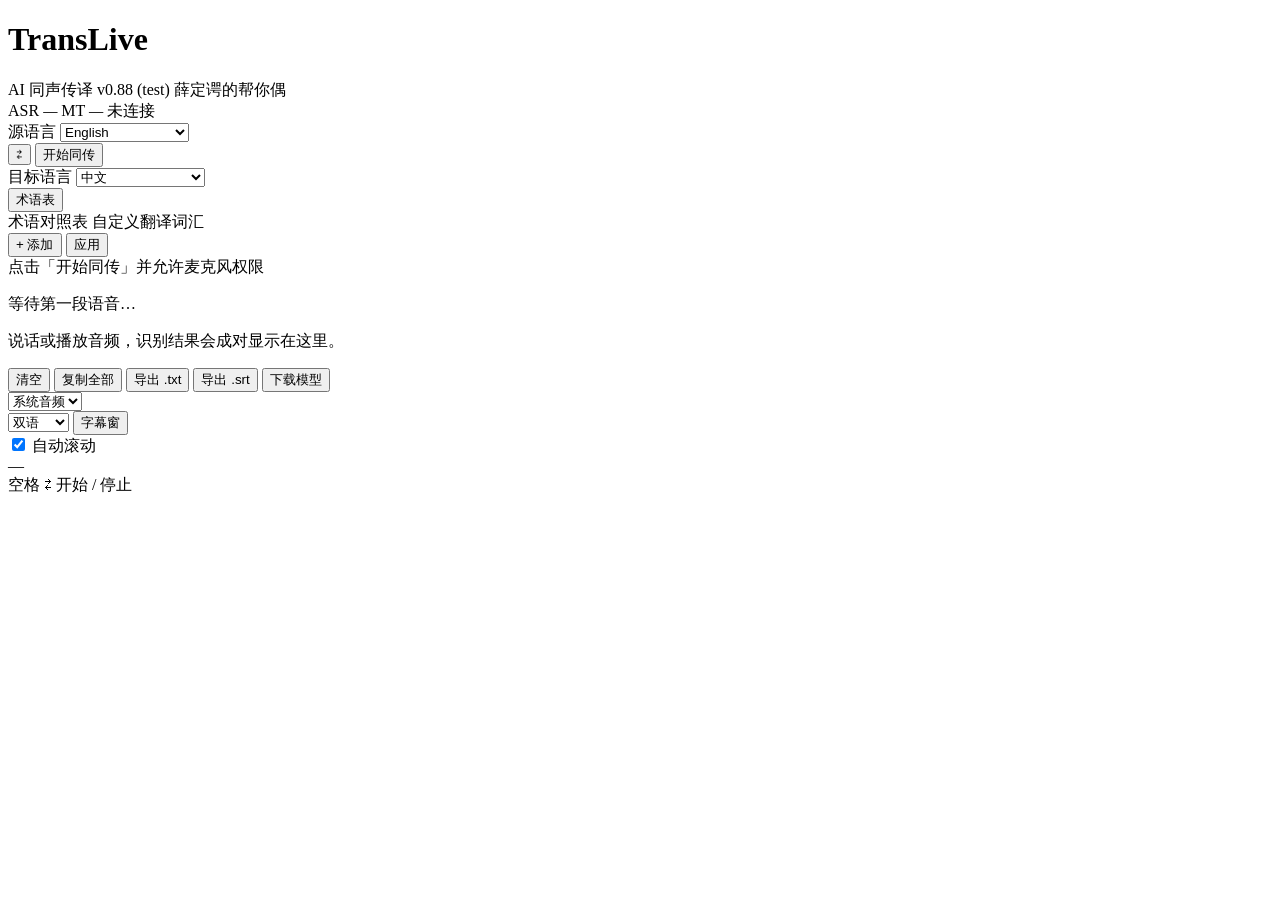
==== web/index.html @ 5a8c9900 "Add files via upload" ====
<!DOCTYPE html>
<html lang="zh-CN">
<head>
    <meta charset="UTF-8">
    <meta name="viewport" content="width=device-width, initial-scale=1.0">
    <title>TransLive 0.88 (test) · AI 同声传译</title>
    <link rel="stylesheet" href="/assets/style.css">
</head>
<body>
    <div id="app">
        <header>
            <div class="brand">
                <h1>TransLive</h1>
                <span class="tagline">AI 同声传译</span>
                <span class="version-pill" id="versionPill">v0.88 (test)</span>
                <span class="credit-line" id="creditLine">薛定谔的帮你偶</span>
            </div>
            <div class="badges">
                <span class="badge" id="asrBadge" title="ASR 模型">ASR <em>—</em></span>
                <span class="badge" id="mtBadge"  title="MT 模型">MT <em>—</em></span>
                <span class="status" id="status">未连接</span>
            </div>
        </header>

        <section class="controls">
            <div class="control-group">
                <label>源语言</label>
                <select id="sourceLang">
                    <option value="en" selected>English</option>
                    <option value="zh">中文</option>
                    <option value="ja">日本語</option>
                    <option value="ko">한국어</option>
                    <option value="de">Deutsch</option>
                    <option value="fr">Français</option>
                    <option value="es">Español</option>
                    <option value="ru">Русский</option>
                    <option value="ar">العربية</option>
                    <option value="pt">Português</option>
                    <option value="it">Italiano</option>
                    <option value="th">ไทย</option>
                    <option value="vi">Tiếng Việt</option>
                    <option value="id">Bahasa Indonesia</option>
                    <option value="hi">हिन्दी</option>
                    <option value="tr">Türkçe</option>
                    <option value="pl">Polski</option>
                    <option value="cs">Čeština</option>
                    <option value="nl">Nederlands</option>
                </select>
            </div>

            <div class="control-center">
                <button id="swapLang" class="btn-icon-only" title="交换语言" aria-label="交换语言">⇄</button>
                <button id="toggleBtn" class="btn-primary">
                    <span class="btn-icon" aria-hidden="true"></span>
                    <span class="btn-label">开始同传</span>
                </button>
            </div>

            <div class="control-group">
                <label>目标语言</label>
                <select id="targetLang">
                    <option value="zh" selected>中文</option>
                    <option value="en">English</option>
                    <option value="ja">日本語</option>
                    <option value="ko">한국어</option>
                    <option value="de">Deutsch</option>
                    <option value="fr">Français</option>
                    <option value="es">Español</option>
                    <option value="ru">Русский</option>
                    <option value="ar">العربية</option>
                    <option value="pt">Português</option>
                    <option value="it">Italiano</option>
                    <option value="th">ไทย</option>
                    <option value="vi">Tiếng Việt</option>
                    <option value="id">Bahasa Indonesia</option>
                    <option value="hi">हिन्दी</option>
                    <option value="tr">Türkçe</option>
                    <option value="pl">Polski</option>
                    <option value="cs">Čeština</option>
                    <option value="nl">Nederlands</option>
                </select>
            </div>
        </section>

        <!-- 术语表面板 -->
        <section class="glossary-section">
            <button id="glossaryToggle" class="btn-secondary glossary-toggle-btn" title="设置术语表">
                术语表
            </button>
            <div class="glossary-panel" id="glossaryPanel">
                <div class="glossary-header">
                    <span>术语对照表</span>
                    <span class="muted">自定义翻译词汇</span>
                </div>
                <div class="glossary-rows" id="glossaryRows"></div>
                <div class="glossary-actions">
                    <button id="glossaryAddBtn" class="btn-secondary">+ 添加</button>
                    <button id="glossaryApplyBtn" class="btn-primary glossary-apply-btn">应用</button>
                </div>
            </div>
        </section>

        <section class="meter-row">
            <div class="meter" id="meter" aria-hidden="true">
                <div class="meter-bar" id="meterBar"></div>
            </div>
            <span class="hint" id="hint">点击「开始同传」并允许麦克风权限</span>
        </section>

        <main class="transcript" id="transcript" tabindex="0">
            <div class="empty-state" id="emptyState">
                <div class="empty-icon"></div>
                <p>等待第一段语音…</p>
                <p class="muted">说话或播放音频，识别结果会成对显示在这里。</p>
            </div>
        </main>

        <button class="jump-pill" id="jumpPill" hidden>↓ 跳到最新</button>

        <footer>
            <div class="footer-left">
                <button id="clearBtn"  class="btn-secondary">清空</button>
                <button id="copyBtn"   class="btn-secondary">复制全部</button>
                <button id="exportTxt" class="btn-secondary">导出 .txt</button>
                <button id="exportSrt" class="btn-secondary">导出 .srt</button>
                <button id="modelDownloadBtn" class="btn-secondary">下载模型</button>
                <div class="audio-source-controls">
                    <select id="audioSource" class="footer-select audio-source-select" title="音频输入" aria-label="音频输入">
                        <option value="system" selected>系统音频</option>
                        <option value="mic">麦克风</option>
                    </select>
                </div>
                <div class="subtitle-controls">
                    <select id="subtitleMode" class="footer-select" title="字幕显示模式" aria-label="字幕显示模式">
                        <option value="bilingual" selected>双语</option>
                        <option value="translation">仅译文</option>
                    </select>
                    <button id="subtitleWindowBtn" class="btn-secondary">字幕窗</button>
                </div>
                <label class="toggle">
                    <input type="checkbox" id="autoScroll" checked>
                    <span>自动滚动</span>
                </label>
            </div>
            <div class="footer-right" id="stats">—</div>
        </footer>

        <div class="hotkeys" aria-hidden="true">空格 ⇄ 开始 / 停止</div>

        <div class="modal-backdrop" id="modelPrompt" hidden>
            <section class="modal" role="dialog" aria-modal="true" aria-labelledby="modelPromptTitle">
                <button id="modelPromptClose" class="modal-close btn-icon-only" title="关闭" aria-label="关闭">×</button>
                <div class="modal-kicker">首次使用</div>
                <h2 id="modelPromptTitle">下载翻译模型</h2>
                <p id="modelPromptText">
                    安装包不内置大模型。需要下载 HY-MT1.5 翻译模型后才能开始同传。
                </p>
                <div class="model-file" id="modelPromptModel">HY-MT1.5-1.8B-Q4_K_M.gguf</div>
                <div class="modal-actions">
                    <button id="modelPromptLater" class="btn-secondary">稍后</button>
                    <button id="modelPromptDownload" class="btn-primary">下载模型</button>
                </div>
            </section>
        </div>
    </div>

    <template id="cardTemplate">
        <article class="card" data-seg="">
            <header class="card-head">
                <time class="ts"></time>
                <span class="lang-pair"></span>
                <span class="metrics muted"></span>
            </header>
            <div class="row original">
                <span class="row-tag">原</span>
                <p class="text"></p>
            </div>
            <div class="row translated pending">
                <span class="row-tag">译</span>
                <p class="text"><span class="dots"><i></i><i></i><i></i></span></p>
            </div>
        </article>
    </template>

    <script src="/assets/app.js"></script>
</body>
</html>
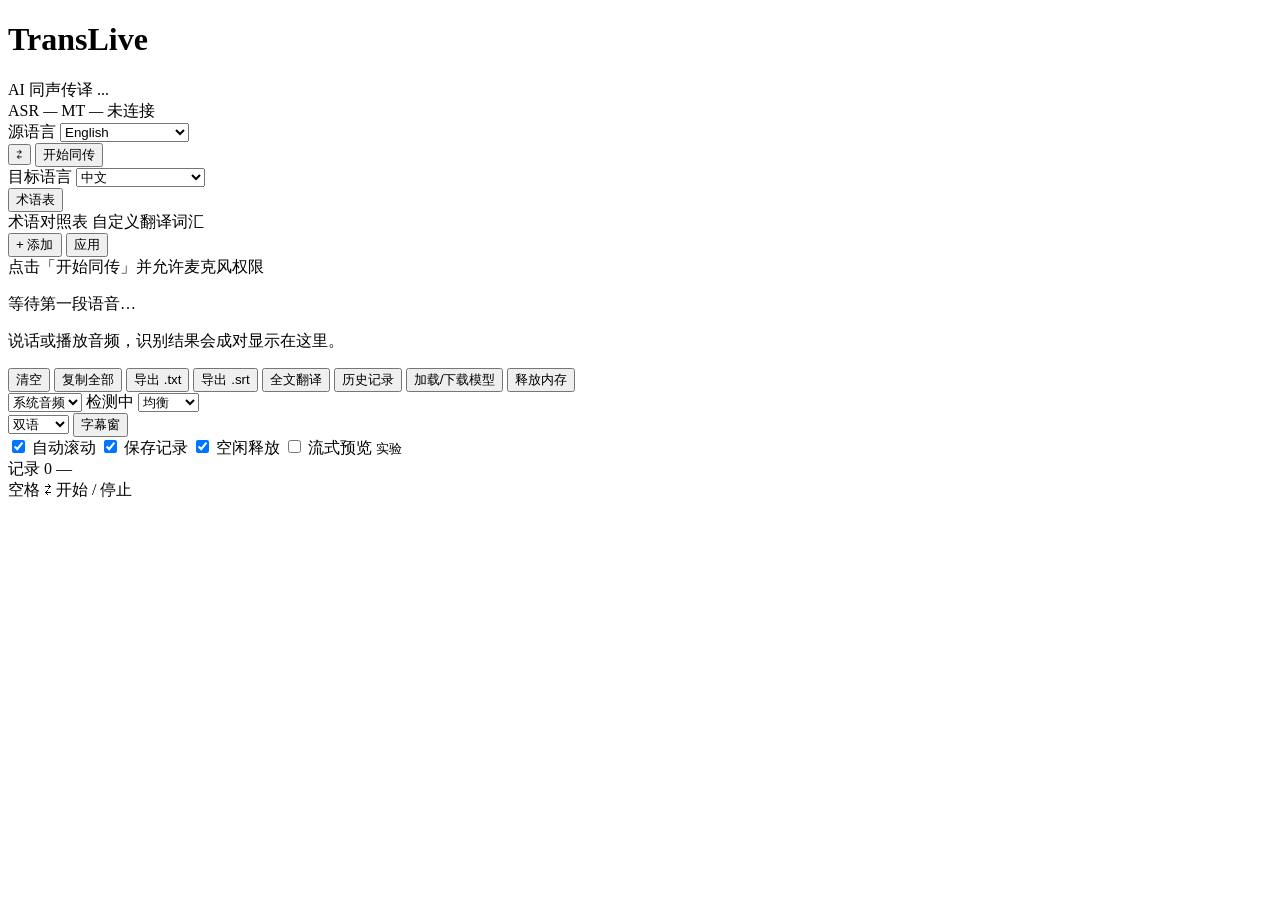
==== commit ebe73daf: "Update TransLive macOS release source" ====
--- a/web/index.html
+++ b/web/index.html
@@ -3,8 +3,8 @@
 <head>
     <meta charset="UTF-8">
     <meta name="viewport" content="width=device-width, initial-scale=1.0">
-    <title>TransLive 0.88 (test) · AI 同声传译</title>
-    <link rel="stylesheet" href="/assets/style.css">
+    <title>TransLive · AI 同声传译</title>
+    <link rel="stylesheet" href="/assets/style.css?v=1.1">
 </head>
 <body>
     <div id="app">
@@ -12,8 +12,8 @@
             <div class="brand">
                 <h1>TransLive</h1>
                 <span class="tagline">AI 同声传译</span>
-                <span class="version-pill" id="versionPill">v0.88 (test)</span>
-                <span class="credit-line" id="creditLine">薛定谔的帮你偶</span>
+                <span class="version-pill" id="versionPill">...</span>
+                <span class="credit-line" id="creditLine"></span>
             </div>
             <div class="badges">
                 <span class="badge" id="asrBadge" title="ASR 模型">ASR <em>—</em></span>
@@ -26,6 +26,7 @@
             <div class="control-group">
                 <label>源语言</label>
                 <select id="sourceLang">
+                    <option value="auto">自动检测</option>
                     <option value="en" selected>English</option>
                     <option value="zh">中文</option>
                     <option value="ja">日本語</option>
@@ -100,6 +101,53 @@
             </div>
         </section>
 
+        <section class="history-section">
+            <div class="history-panel" id="historyPanel" hidden>
+                <div class="history-header">
+                    <div>
+                        <span>历史记录</span>
+                        <span class="muted" id="historyStatus">尚未读取</span>
+                    </div>
+                    <div class="history-actions">
+                        <input id="historySearch" class="history-search" type="search" placeholder="搜索历史" autocomplete="off" aria-label="搜索历史记录">
+                        <select id="historyStateFilter" class="history-filter" title="历史状态" aria-label="历史状态">
+                            <option value="all">全部</option>
+                            <option value="final">完成</option>
+                            <option value="error">错误</option>
+                        </select>
+                        <button id="historyRefreshBtn" class="btn-secondary">刷新</button>
+                        <button id="historyCopyFilteredBtn" class="btn-secondary">复制筛选</button>
+                        <button id="historyExportFilteredBtn" class="btn-secondary">导出筛选</button>
+                        <button id="historyLoadBtn" class="btn-primary history-load-btn">载入</button>
+                        <button id="historyClearSavedBtn" class="btn-secondary history-danger-btn">清空保存</button>
+                    </div>
+                </div>
+                <div class="history-list" id="historyList">
+                    <div class="history-empty">暂无历史记录</div>
+                </div>
+            </div>
+        </section>
+
+        <section class="fulltext-section">
+            <div class="fulltext-panel" id="fullTextPanel" hidden>
+                <div class="fulltext-header">
+                    <div>
+                        <span>全文翻译</span>
+                        <span class="muted" id="fullTextStatus">将本次全部原文合并后整体翻译</span>
+                    </div>
+                    <div class="fulltext-actions">
+                        <button id="fullTextGenerateBtn" class="btn-primary fulltext-generate-btn">生成全文翻译</button>
+                        <button id="fullTextCopyBtn" class="btn-secondary">复制</button>
+                        <button id="fullTextExportBtn" class="btn-secondary">导出 .txt</button>
+                        <button id="fullTextCloseBtn" class="btn-secondary">关闭</button>
+                    </div>
+                </div>
+                <div class="fulltext-body" id="fullTextBody">
+                    <div class="fulltext-empty">当前没有全文翻译。点击「生成全文翻译」后，会把本次所有原文合并成一篇内容再统一翻译。</div>
+                </div>
+            </div>
+        </section>
+
         <section class="meter-row">
             <div class="meter" id="meter" aria-hidden="true">
                 <div class="meter-bar" id="meterBar"></div>
@@ -115,7 +163,7 @@
             </div>
         </main>
 
-        <button class="jump-pill" id="jumpPill" hidden>↓ 跳到最新</button>
+        <button class="jump-pill" id="jumpPill" hidden>↑ 跳到最新</button>
 
         <footer>
             <div class="footer-left">
@@ -123,11 +171,20 @@
                 <button id="copyBtn"   class="btn-secondary">复制全部</button>
                 <button id="exportTxt" class="btn-secondary">导出 .txt</button>
                 <button id="exportSrt" class="btn-secondary">导出 .srt</button>
-                <button id="modelDownloadBtn" class="btn-secondary">下载模型</button>
+                <button id="fullTextToggle" class="btn-secondary">全文翻译</button>
+                <button id="historyToggle" class="btn-secondary">历史记录</button>
+                <button id="modelDownloadBtn" class="btn-secondary">加载/下载模型</button>
+                <button id="modelUnloadBtn" class="btn-secondary">释放内存</button>
                 <div class="audio-source-controls">
                     <select id="audioSource" class="footer-select audio-source-select" title="音频输入" aria-label="音频输入">
                         <option value="system" selected>系统音频</option>
                         <option value="mic">麦克风</option>
+                    </select>
+                    <span id="audioSourceStatus" class="audio-source-status warn" title="系统音频状态">检测中</span>
+                    <select id="latencyMode" class="footer-select latency-mode-select" title="识别延迟模式" aria-label="识别延迟模式">
+                        <option value="low">低延迟</option>
+                        <option value="balanced" selected>均衡</option>
+                        <option value="stable">稳妥</option>
                     </select>
                 </div>
                 <div class="subtitle-controls">
@@ -136,13 +193,32 @@
                         <option value="translation">仅译文</option>
                     </select>
                     <button id="subtitleWindowBtn" class="btn-secondary">字幕窗</button>
+                    <label class="toggle" id="clickThroughWrap" hidden>
+                        <input type="checkbox" id="clickThrough">
+                        <span title="开启后点击字幕正文会穿透到下面的应用；字幕窗的工具栏和右下角缩放手柄仍然可以正常操作">点击穿透</span>
+                    </label>
                 </div>
                 <label class="toggle">
                     <input type="checkbox" id="autoScroll" checked>
                     <span>自动滚动</span>
                 </label>
-            </div>
-            <div class="footer-right" id="stats">—</div>
+                <label class="toggle history-toggle">
+                    <input type="checkbox" id="persistHistory" checked>
+                    <span>保存记录</span>
+                </label>
+                <label class="toggle auto-unload-toggle" title="空闲一段时间后自动释放模型内存">
+                    <input type="checkbox" id="autoUnload" checked>
+                    <span>空闲释放</span>
+                </label>
+                <label class="toggle streaming-preview-toggle" title="滚动显示尚未定稿的识别文本">
+                    <input type="checkbox" id="streamingPreview">
+                    <span>流式预览 <small>实验</small></span>
+                </label>
+            </div>
+            <div class="footer-right">
+                <span class="history-info" id="historyInfo">记录 0</span>
+                <span id="stats">—</span>
+            </div>
         </footer>
 
         <div class="hotkeys" aria-hidden="true">空格 ⇄ 开始 / 停止</div>
@@ -151,14 +227,14 @@
             <section class="modal" role="dialog" aria-modal="true" aria-labelledby="modelPromptTitle">
                 <button id="modelPromptClose" class="modal-close btn-icon-only" title="关闭" aria-label="关闭">×</button>
                 <div class="modal-kicker">首次使用</div>
-                <h2 id="modelPromptTitle">下载翻译模型</h2>
+                <h2 id="modelPromptTitle">加载/下载模型</h2>
                 <p id="modelPromptText">
-                    安装包不内置大模型。需要下载 HY-MT1.5 翻译模型后才能开始同传。
+                    安装包不内置大模型。需要加载或下载语音识别和翻译模型后才能开始同传。
                 </p>
-                <div class="model-file" id="modelPromptModel">HY-MT1.5-1.8B-Q4_K_M.gguf</div>
+                <div class="model-file" id="modelPromptModel">语音识别模型 / 翻译模型</div>
                 <div class="modal-actions">
                     <button id="modelPromptLater" class="btn-secondary">稍后</button>
-                    <button id="modelPromptDownload" class="btn-primary">下载模型</button>
+                    <button id="modelPromptDownload" class="btn-primary">加载/下载模型</button>
                 </div>
             </section>
         </div>
@@ -182,6 +258,6 @@
         </article>
     </template>
 
-    <script src="/assets/app.js"></script>
+    <script src="/assets/app.js?v=1.1"></script>
 </body>
 </html>
